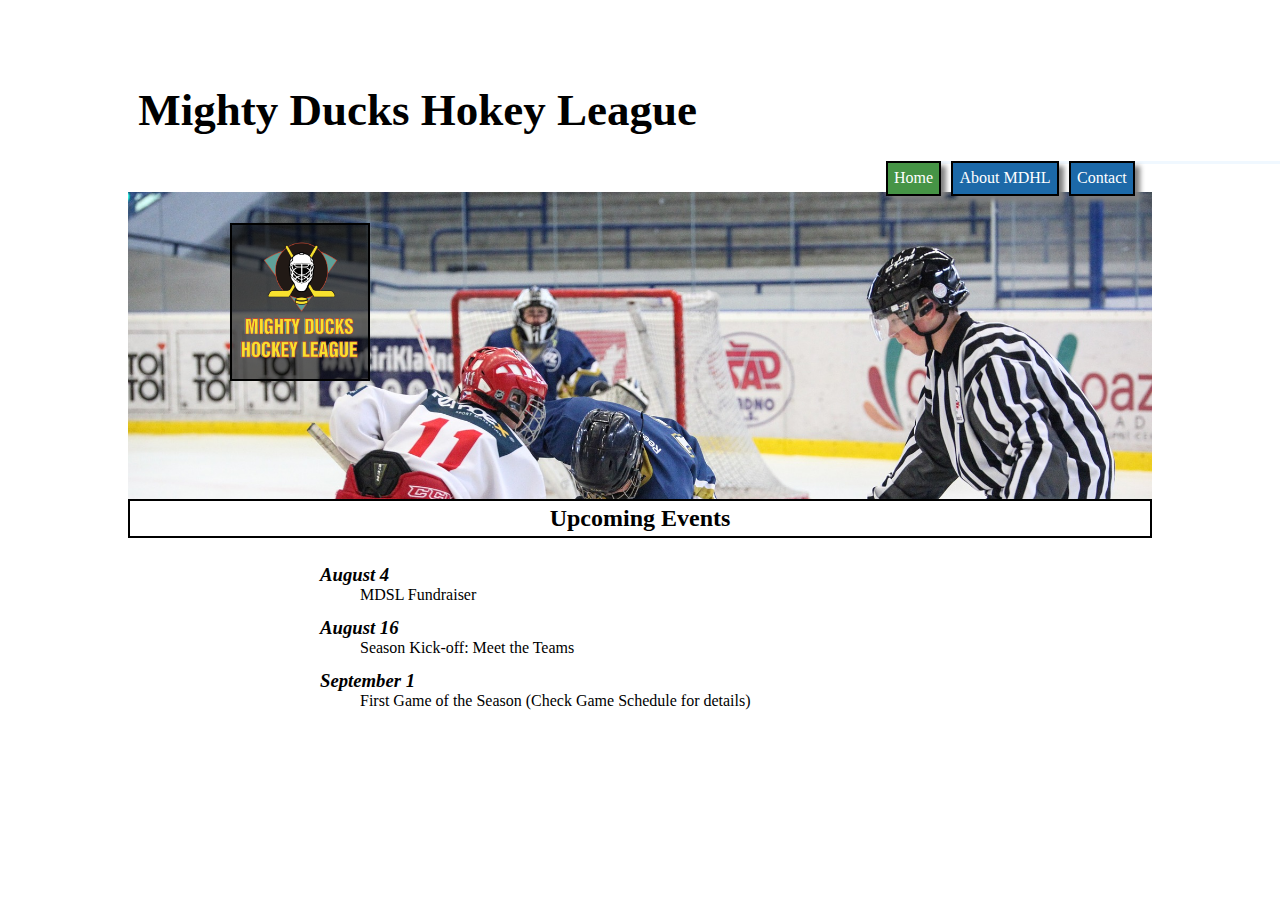
==== index.html @ 44419932 "Modificados HTML's y hojas de estilo" ====
<!DOCTYPE html>
<!-- VALIDADOR HTML: https://validator.w3.org/ -->
<html lang="en">
    <head>
        <meta charset="UTF-8">
        <meta http-equiv="X-UA-Compatible" content="IE=edge">
        <meta name="viewport" content="width=device-width, initial-scale=1.0">
        <title>Mighty Ducks Hokey League Web Page</title>
        <link rel="shortcut icon" href="./assets/images/Logo_Mighty_ducks-01.png" type="image/x-icon">
        <!-- <link rel="stylesheet" href="/assets/styles/style1.css"> -->
        <!-- <link rel="stylesheet" href="/assets/styles/style2.css"> -->
        <link rel="stylesheet" href="/assets/styles/style3.css">
    </head>

    <body>
        <header>
            <div>
                <div class="banner">
                    <h1 class="titulo">Mighty Ducks Hokey League</h1>
                    <figure class="logo">
                        <img src="./assets/images/Logo_Mighty_ducks-01.png" alt="Logo" width="150" height="150">
                    </figure>
                    <nav class="menu">
                        <a class="elementoMenu" href="./" id="elementoMenuActual">Home</a>
                        <a class="elementoMenu" href="./about.html">About MDHL</a>
                        <a class="elementoMenu" href="./contact.html">Contact</a>
                    </nav>
                </div>
                <div class="encabezado">
                    <h2>Upcoming Events</h2>
                </div>
            </div>
        </header>

        <main>

            <div class="panelInfo">
                <article>
                    <h3><i>August 4</i></h3>
                    <p class="parrafoSangrado">MDSL Fundraiser</p>
                </article>

                <article>
                    <h3><i>August 16</i></h3>
                    <p class="parrafoSangrado">Season Kick-off: Meet the Teams</p>
                </article>

                <article>
                    <h3><i>September 1</i></h3>
                    <p class="parrafoSangrado">First Game of the Season (Check Game Schedule for details)</p>
                </article>
            </div>
            <!-- </section> -->
        
        </main>

    </body>
</html>
---- assets/styles/style1.css ----
*{
    padding: 0;
    margin: 0;
    box-sizing:border-box;
    font-family:"Comic Sans MS";
}

img{
    max-width: 100%;
}

header {
    padding: 7% 10% 2% 10%;
}

.banner{
    background-image: url(../images/design1_image2.jpg);
    background-size: cover;
    position: relative;
    margin: 0 0 0.5% 0;
    padding: 9% 0;
}

.titulo{
    font-size: 45px;
    -webkit-text-stroke:#fff .9px;
    position: absolute;
    top: 1%;
    left: 1%;
}

.logo{
    width: 140px;
    position: absolute;
    top: 65%;
    right: 10%;
    z-index: 1;
}
.menu {
    position: absolute;
    Top: 140%;
    /* Left: 5%; */
    vertical-align:top;
    width: 25%;
    display: inline-block;
    padding: 0 5% 0 0;
}

.elementoMenu {
    padding: 0 0 35% 0;
    display: block;
    color:rgb(65, 131, 185);
}

#elementoMenuActual{
    text-decoration: solid;
    color: black;
} 

.encabezado{
    color:white;
    background-color: black;
    position: relative;
    text-align: center;
    vertical-align: middle;
    padding: 0.4% 0;
} 

main {
    margin:0px;
    padding: 0 10%;
    position: relative;
}

.panelInfo {
    padding: 0 20% 0 0;
    /* width: 60%;
    align-content: left; */
    position: absolute;
    top: 10%;
    left: 25%;
    /* display: inline-block; */
}

p{
    padding: 0 0 3% 0;
    /* position: absolute; */
    
}

p.parrafoSangrado {
    text-indent: 40px;
    text-align: justify;
}

a.email {
    color:rgb(65, 131, 185);
}
---- assets/styles/style2.css ----
*{
    padding: 0;
    margin: 0;
    box-sizing:border-box;
    font-family:"Comic Sans MS";
}

img{
    max-width: 100%;
}

header {
    padding: 15% 10% 2% 10%;
}

.banner{
    background-image: url(../images/design1_image2.jpg);
    background-size: cover;
    position: relative;
    /* margin: 0 0 0.5% 0; */
    padding: 9% 0;
}

.titulo{
    font-size: 45px;
    /* -webkit-text-stroke:#fff .9px; */
    position: absolute;
    top: -35%;
    left: 1%;
}

.logo{
    width: 140px;
    position: absolute;
    top: 130%;
    left: 0;
    z-index: 1;
}

.encabezado{
    color:black;
    background-color: white;
    position: relative;
    text-align: center;
    vertical-align: middle;
    padding: 0.4% 0;
    border: 2px solid black;
}

main {
    margin:0px;
    padding: 0 10%;
    position: relative;
}

.menu {
    position: absolute;
    /* vertical-align:top; */
    width: 45%;
    height: 3px;
    /* height: 0%; */
    display: inline-block;
    padding: 0 15% 0 0;
    Top: -10%;
    Left: 74%;
    /* z-index: 2; */
}

.elementoMenu {
    padding: 2%;
    margin: 0 2% 0 0;
    display: inline-block;
    color: white;
    background-color:rgb(28, 105, 168);;
    text-decoration: none;
    border: 2px solid black;
    box-shadow: 5px 5px 5px gray;
    /* z-index: 1; */
}

#elementoMenuActual{
    text-decoration: solid;
    color: white;
    background-color: rgb(70, 148, 70);
} 

.panelInfo{
    padding: 0 15% 0 0;
    /* width: 60%;
    align-content: left; */
    position: absolute;
    top: 10%;
    left: 25%;
    /* display: inline-block; */

}

p{
    padding: 0 0 3% 0;    
}

p.parrafoSangrado {
    text-indent: 40px;
    text-align: justify;

}

a.email {
    color:rgb(65, 131, 185);
}
---- assets/styles/style3.css ----
*{
    padding: 0;
    margin: 0;
    box-sizing:border-box;
    font-family: 'Times New Roman';
}

img{
    max-width: 100%;
}

header {
    padding: 15% 10% 2% 10%;
    /* position: relative; */
}


.banner{
    background-image: url(../images/design1_image1.jpg);
    background-size: cover;
    position: relative;
    /* margin: 0 0 0.5% 0; */
    padding: 15% 10%;
    /* width: 70%; */

}

.titulo{
    font-size: 45px;
    /* -webkit-text-stroke:#fff .9px; */
    position: absolute;
    top: -35%;
    left: 1%;
}

.logo{
    width: 140px;
    position: absolute;
    top: 10%;
    left: 190;
    z-index: 1;
    background-color: rgba(0, 0, 0, 0.6);
    border: 2px solid black;
}

.encabezado{
    color:black;
    background-color: white;
    position: relative;
    text-align: center;
    vertical-align: middle;
    padding: 0.4% 0;
    border: 2px solid black;
}

main {
    margin:0px;
    padding: 0 10%;
    position: relative;
}

.menu {
    position: absolute;
    /* vertical-align:top; */
    width: 45%;
    height: 3px;
    /* height: 0%; */
    display: inline-block;
    padding: 0 15% 0 0;
    Top: -10%;
    Left: 74%;
    z-index: 1;
    display: block;
    background-color: aliceblue;
}

.elementoMenu {
    padding: 2%;
    margin: 0 2% 0 0;
    display: inline-block;
    color: white;
    background-color:rgb(28, 105, 168);;
    text-decoration: none;
    border: 2px solid black;
    box-shadow: 5px 5px 5px gray;
    /* z-index: 1; */
}

#elementoMenuActual{
    text-decoration: solid;
    color: white;
    background-color: rgb(70, 148, 70);
} 

.panelInfo{
    padding: 0 15% 0 0;
    /* width: 60%;
    align-content: left; */
    position: absolute;
    top: 10%;
    left: 25%;
    /* display: inline-block; */

}

p{
    padding: 0 0 3% 0;    
}

p.parrafoSangrado {
    text-indent: 40px;
    text-align: justify;

}

a.email {
    color:rgb(65, 131, 185);
}
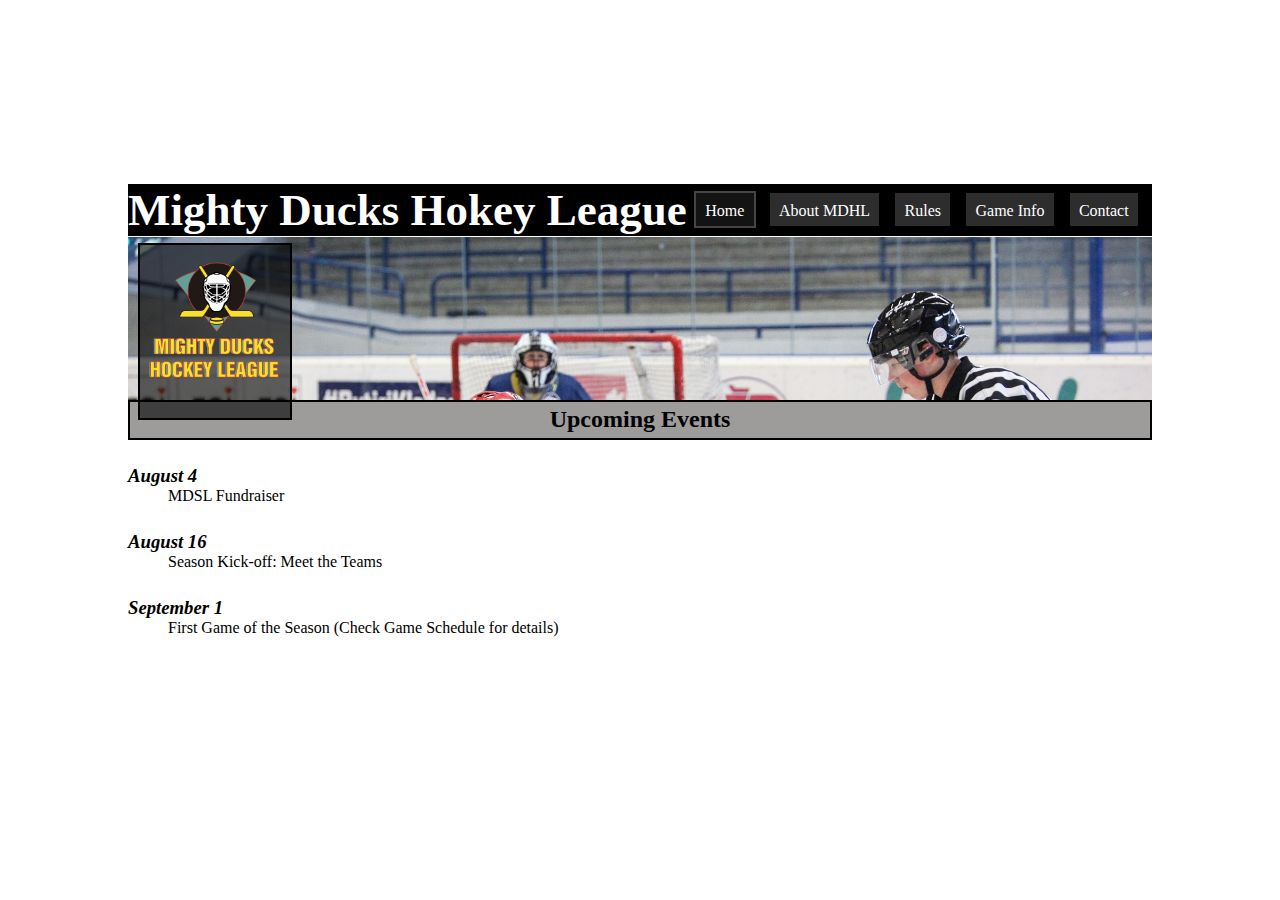
==== commit 420189fe: "Modificados HTML's y hojas de estilo. Agregados rules.html y gameInfo.html" ====
--- a/index.html
+++ b/index.html
@@ -23,6 +23,8 @@
                     <nav class="menu">
                         <a class="elementoMenu" href="./" id="elementoMenuActual">Home</a>
                         <a class="elementoMenu" href="./about.html">About MDHL</a>
+                        <a class="elementoMenu" href="./rules.html">Rules</a>
+                        <a class="elementoMenu" href="./gameInfo.html">Game Info</a>
                         <a class="elementoMenu" href="./contact.html">Contact</a>
                     </nav>
                 </div>
--- a/assets/styles/style3.css
+++ b/assets/styles/style3.css
@@ -10,8 +10,7 @@
 }
 
 header {
-    padding: 15% 10% 2% 10%;
-    /* position: relative; */
+    padding: 0 10% 2% 10%;
 }
 
 
@@ -19,25 +18,29 @@
     background-image: url(../images/design1_image1.jpg);
     background-size: cover;
     position: relative;
-    /* margin: 0 0 0.5% 0; */
-    padding: 15% 10%;
-    /* width: 70%; */
+    height: 12hv;
+    width: auto;
+    padding: 8% 10%;
 
 }
 
 .titulo{
+    color: white;
     font-size: 45px;
-    /* -webkit-text-stroke:#fff .9px; */
     position: absolute;
-    top: -35%;
-    left: 1%;
+    display: block;
+    width: 100%;
+    top: -32%;
+    left: 0%;
+    background-color: black;
 }
 
 .logo{
-    width: 140px;
+    width: auto;
+    height: 108%;
     position: absolute;
-    top: 10%;
-    left: 190;
+    top: 4%;
+    left: 1%;
     z-index: 1;
     background-color: rgba(0, 0, 0, 0.6);
     border: 2px solid black;
@@ -45,7 +48,7 @@
 
 .encabezado{
     color:black;
-    background-color: white;
+    background-color: rgb(158, 155, 155);
     position: relative;
     text-align: center;
     vertical-align: middle;
@@ -53,66 +56,86 @@
     border: 2px solid black;
 }
 
-main {
+body{
+    display:flex; 
+    flex-direction: column; 
+    justify-content:center;
+    min-height:100vh;
+}
+
+
+main{
     margin:0px;
     padding: 0 10%;
     position: relative;
+
 }
 
-.menu {
+.menu{
     position: absolute;
-    /* vertical-align:top; */
-    width: 45%;
-    height: 3px;
-    /* height: 0%; */
+    width: 60%;
     display: inline-block;
     padding: 0 15% 0 0;
-    Top: -10%;
-    Left: 74%;
-    z-index: 1;
-    display: block;
-    background-color: aliceblue;
+    Top: -28%;
+    Left: 55%;
+    /* z-index: 1; */
+    /* display: block; */
+    display: flex;
+    flex-direction: row;
+    justify-content: space-evenly;
+    flex-wrap: wrap;
+    align-items: center;
 }
 
-.elementoMenu {
+.elementoMenu{
+    height: 37px;
     padding: 2%;
     margin: 0 2% 0 0;
-    display: inline-block;
+    /* display: inline-block; */
     color: white;
-    background-color:rgb(28, 105, 168);;
+    background-color:rgb(45, 45, 46);;
     text-decoration: none;
     border: 2px solid black;
-    box-shadow: 5px 5px 5px gray;
-    /* z-index: 1; */
+
 }
 
 #elementoMenuActual{
     text-decoration: solid;
     color: white;
-    background-color: rgb(70, 148, 70);
+    background-color: rgb(18, 19, 18);
+    border: 2px solid rgb(73, 68, 68);
 } 
 
 .panelInfo{
     padding: 0 15% 0 0;
-    /* width: 60%;
-    align-content: left; */
-    position: absolute;
+    /* position: absolute; */
     top: 10%;
-    left: 25%;
-    /* display: inline-block; */
-
+    left: 15%;
 }
 
 p{
     padding: 0 0 3% 0;    
 }
 
-p.parrafoSangrado {
+p.parrafoSangrado{
     text-indent: 40px;
     text-align: justify;
 
 }
 
-a.email {
+a.email{
     color:rgb(65, 131, 185);
+}
+
+#encabezadoRules{
+    display:flex;
+    flex-direction: column;
+    align-items: center;
+}
+
+#elementoPrincipalRules{
+
+}
+#rulesIHFFieldRegulationsList{
+    padding: 0 0 0 18px;
 }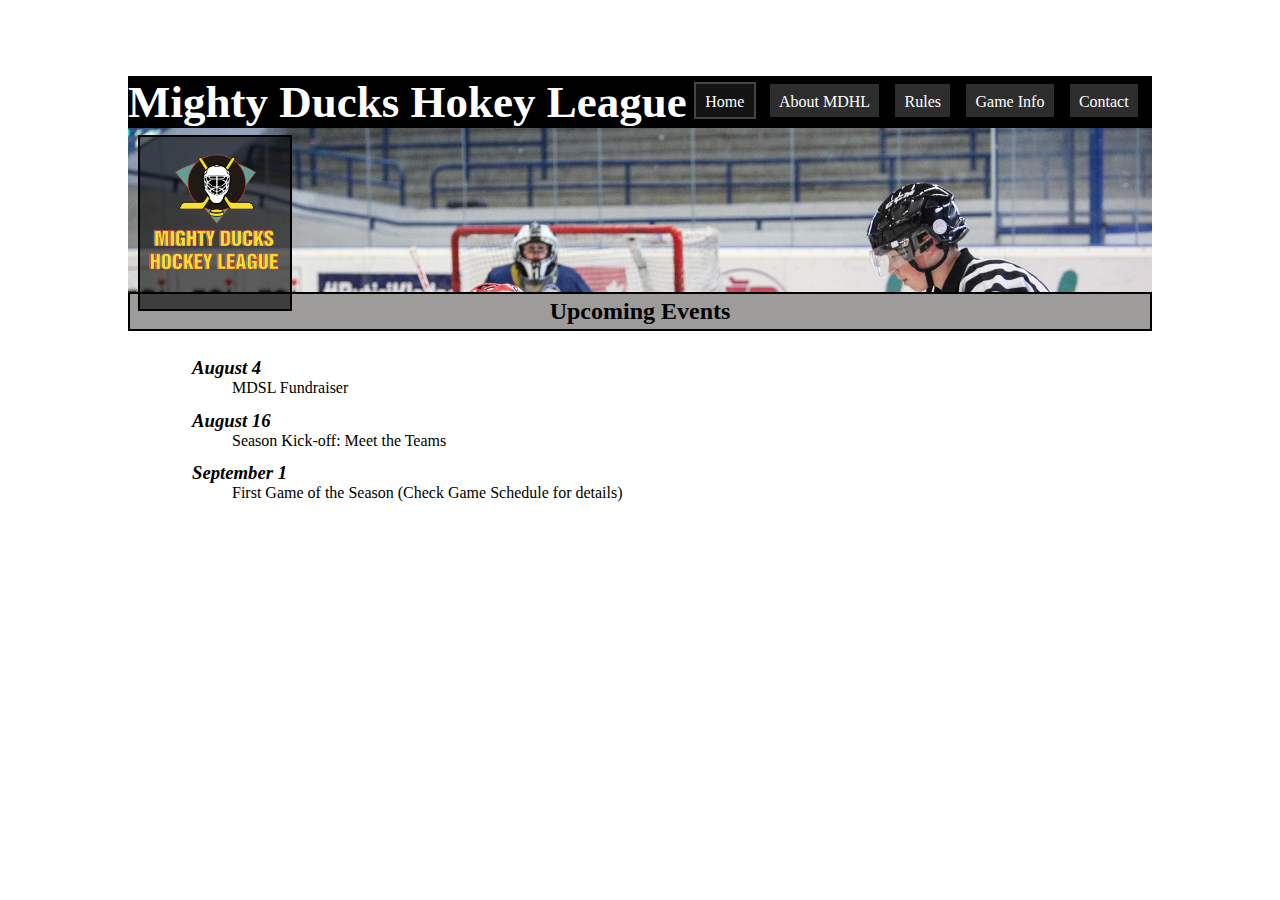
==== commit 7164a13b: "Modificados rules.html y gameInfo.html" ====
--- a/index.html
+++ b/index.html
@@ -6,7 +6,7 @@
         <meta http-equiv="X-UA-Compatible" content="IE=edge">
         <meta name="viewport" content="width=device-width, initial-scale=1.0">
         <title>Mighty Ducks Hokey League Web Page</title>
-        <link rel="shortcut icon" href="./assets/images/Logo_Mighty_ducks-01.png" type="image/x-icon">
+        <link rel="shortcut icon" href="./assets/images/Logo_Mighty_ducks-01.png" type="image/png">
         <!-- <link rel="stylesheet" href="/assets/styles/style1.css"> -->
         <!-- <link rel="stylesheet" href="/assets/styles/style2.css"> -->
         <link rel="stylesheet" href="/assets/styles/style3.css">
--- a/assets/styles/style3.css
+++ b/assets/styles/style3.css
@@ -10,7 +10,7 @@
 }
 
 header {
-    padding: 0 10% 2% 10%;
+    padding: 10% 10% 2% 10%;
 }
 
 
@@ -18,7 +18,6 @@
     background-image: url(../images/design1_image1.jpg);
     background-size: cover;
     position: relative;
-    height: 12hv;
     width: auto;
     padding: 8% 10%;
 
@@ -60,7 +59,7 @@
     display:flex; 
     flex-direction: column; 
     justify-content:center;
-    min-height:100vh;
+    /* min-height:100vh; */
 }
 
 
@@ -107,8 +106,8 @@
 } 
 
 .panelInfo{
-    padding: 0 15% 0 0;
-    /* position: absolute; */
+    padding: 0 15% 14% 0;
+    position: absolute;
     top: 10%;
     left: 15%;
 }
@@ -123,6 +122,10 @@
 
 }
 
+.parrafoSangrado2{
+    padding: 0;
+}
+
 a.email{
     color:rgb(65, 131, 185);
 }
@@ -133,9 +136,28 @@
     align-items: center;
 }
 
-#elementoPrincipalRules{
+#rulesIHFFieldRegulationsList{
+    list-style-type: decimal;
+    list-style-position: inside;
+}
 
+#rulesIHFFieldRegulationsList li{
+    padding: 0 0 13px 0;
 }
-#rulesIHFFieldRegulationsList{
-    padding: 0 0 0 18px;
+
+.rulesSubtitle{
+    padding: 2% 0 2% 0;
+}
+
+#rulesFieldsUsedByYoungAgeGroupsList{
+    padding: 0;
+}
+
+#rulesFieldsUsedByYoungAgeGroupsList li{
+    padding: 0;
+}
+
+.listAllPlay{
+    list-style-type: circle;
+    padding: 0 0 0 8%;
 }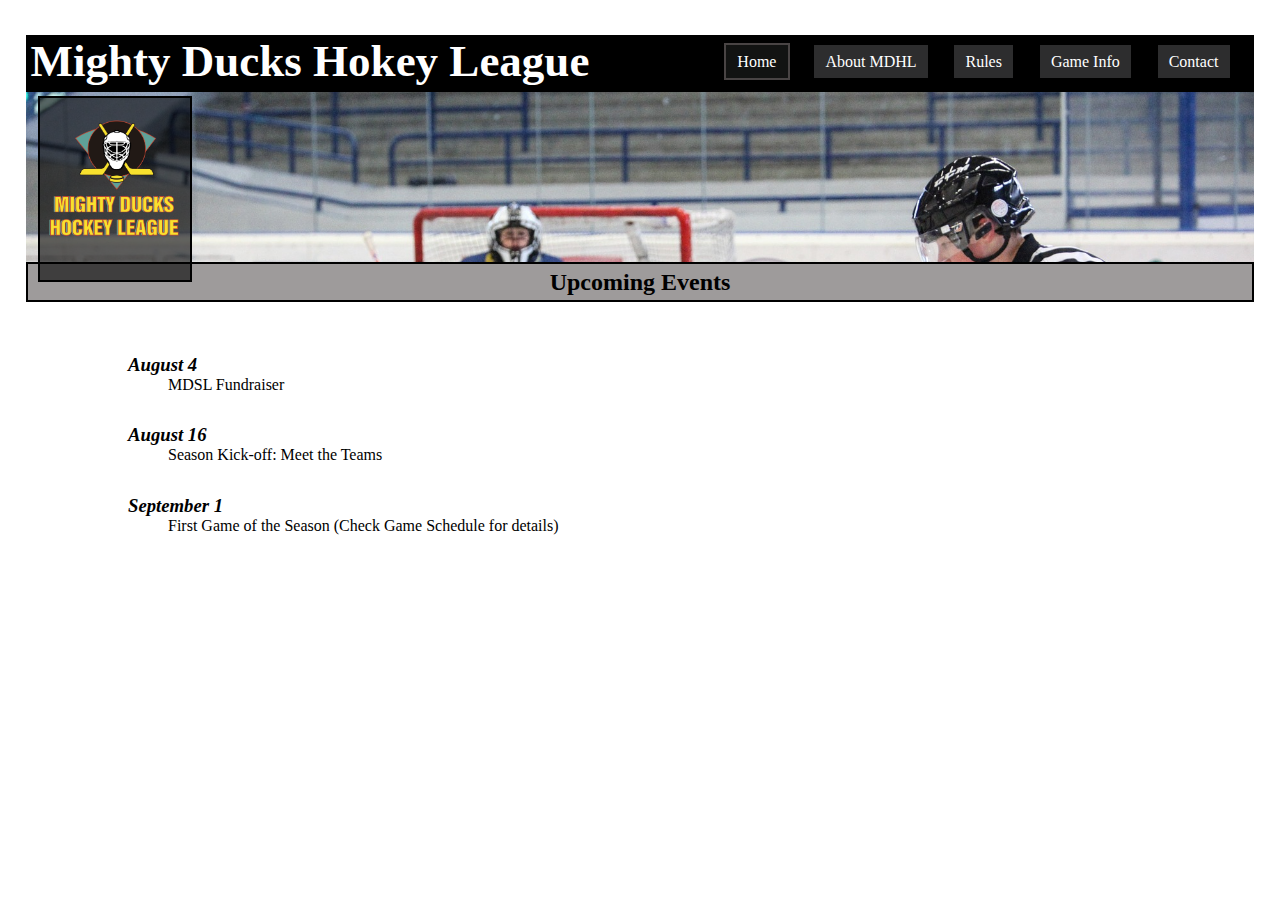
==== commit afe382bc: "Push inicial task 4. Corregidos links de menú." ====
--- a/index.html
+++ b/index.html
@@ -21,7 +21,7 @@
                         <img src="./assets/images/Logo_Mighty_ducks-01.png" alt="Logo" width="150" height="150">
                     </figure>
                     <nav class="menu">
-                        <a class="elementoMenu" href="./" id="elementoMenuActual">Home</a>
+                        <a class="elementoMenu" href="#" id="elementoMenuActual">Home</a>
                         <a class="elementoMenu" href="./about.html">About MDHL</a>
                         <a class="elementoMenu" href="./rules.html">Rules</a>
                         <a class="elementoMenu" href="./gameInfo.html">Game Info</a>
--- a/assets/styles/style3.css
+++ b/assets/styles/style3.css
@@ -1,7 +1,7 @@
 *{
     padding: 0;
     margin: 0;
-    box-sizing:border-box;
+    box-sizing: border-box;
     font-family: 'Times New Roman';
 }
 
@@ -10,7 +10,7 @@
 }
 
 header {
-    padding: 10% 10% 2% 10%;
+    padding: 7% 2% 2% 2%;
 }
 
 
@@ -19,7 +19,7 @@
     background-size: cover;
     position: relative;
     width: auto;
-    padding: 8% 10%;
+    padding: 7% 10%;
 
 }
 
@@ -31,6 +31,9 @@
     width: 100%;
     top: -32%;
     left: 0%;
+    /* padding: 5px; */
+    padding-left: 5px;
+    padding-bottom: 5px;
     background-color: black;
 }
 
@@ -43,6 +46,7 @@
     z-index: 1;
     background-color: rgba(0, 0, 0, 0.6);
     border: 2px solid black;
+    padding-top: 5px;
 }
 
 .encabezado{
@@ -58,15 +62,19 @@
 body{
     display:flex; 
     flex-direction: column; 
-    justify-content:center;
+    justify-content: center;
     /* min-height:100vh; */
 }
 
 
 main{
     margin:0px;
-    padding: 0 10%;
+    padding: 2% 2% 7% 2%;
+    /* padding: 0 10%; */
     position: relative;
+    display: flex;
+    flex-direction: column;
+    align-items:center;
 
 }
 
@@ -75,27 +83,26 @@
     width: 60%;
     display: inline-block;
     padding: 0 15% 0 0;
-    Top: -28%;
+    Top: -27%;
     Left: 55%;
-    /* z-index: 1; */
-    /* display: block; */
     display: flex;
     flex-direction: row;
+    align-items: center;
     justify-content: space-evenly;
     flex-wrap: wrap;
-    align-items: center;
 }
 
 .elementoMenu{
     height: 37px;
     padding: 2%;
-    margin: 0 2% 0 0;
-    /* display: inline-block; */
     color: white;
     background-color:rgb(45, 45, 46);;
     text-decoration: none;
     border: 2px solid black;
-
+    display: flex;
+    vertical-align: middle;
+    align-items: center;
+    justify-content: center;
 }
 
 #elementoMenuActual{
@@ -106,11 +113,14 @@
 } 
 
 .panelInfo{
-    padding: 0 15% 14% 0;
-    position: absolute;
-    top: 10%;
-    left: 15%;
-}
+    /* padding: 0 15% 14% 0; */
+    padding-bottom: 5%;
+    position: absolute;
+    /* top: 10%;
+    left: 15%; */
+    width: 80%;
+}
+
 
 p{
     padding: 0 0 3% 0;    
@@ -119,10 +129,11 @@
 p.parrafoSangrado{
     text-indent: 40px;
     text-align: justify;
-
 }
 
 .parrafoSangrado2{
+    text-indent: 40px;
+    text-align: justify;
     padding: 0;
 }
 
@@ -139,6 +150,8 @@
 #rulesIHFFieldRegulationsList{
     list-style-type: decimal;
     list-style-position: inside;
+    text-align: justify;
+
 }
 
 #rulesIHFFieldRegulationsList li{
@@ -160,4 +173,30 @@
 .listAllPlay{
     list-style-type: circle;
     padding: 0 0 0 8%;
+}
+
+
+.scheduleTitle{
+    padding: 0 0 2% 0;
+}
+
+.tablaSchedule{
+    padding: 8% 0;
+    width: 100%;
+    text-align: center;
+    vertical-align: middle;
+}
+.tablaSchedule td{
+    padding: 1% 0;
+}
+
+
+.divGameContact p{
+    padding: 4% 0 0 0;
+}
+
+.tablaContacto{
+    width: 130%;
+    text-align: left;
+    vertical-align: middle;
 }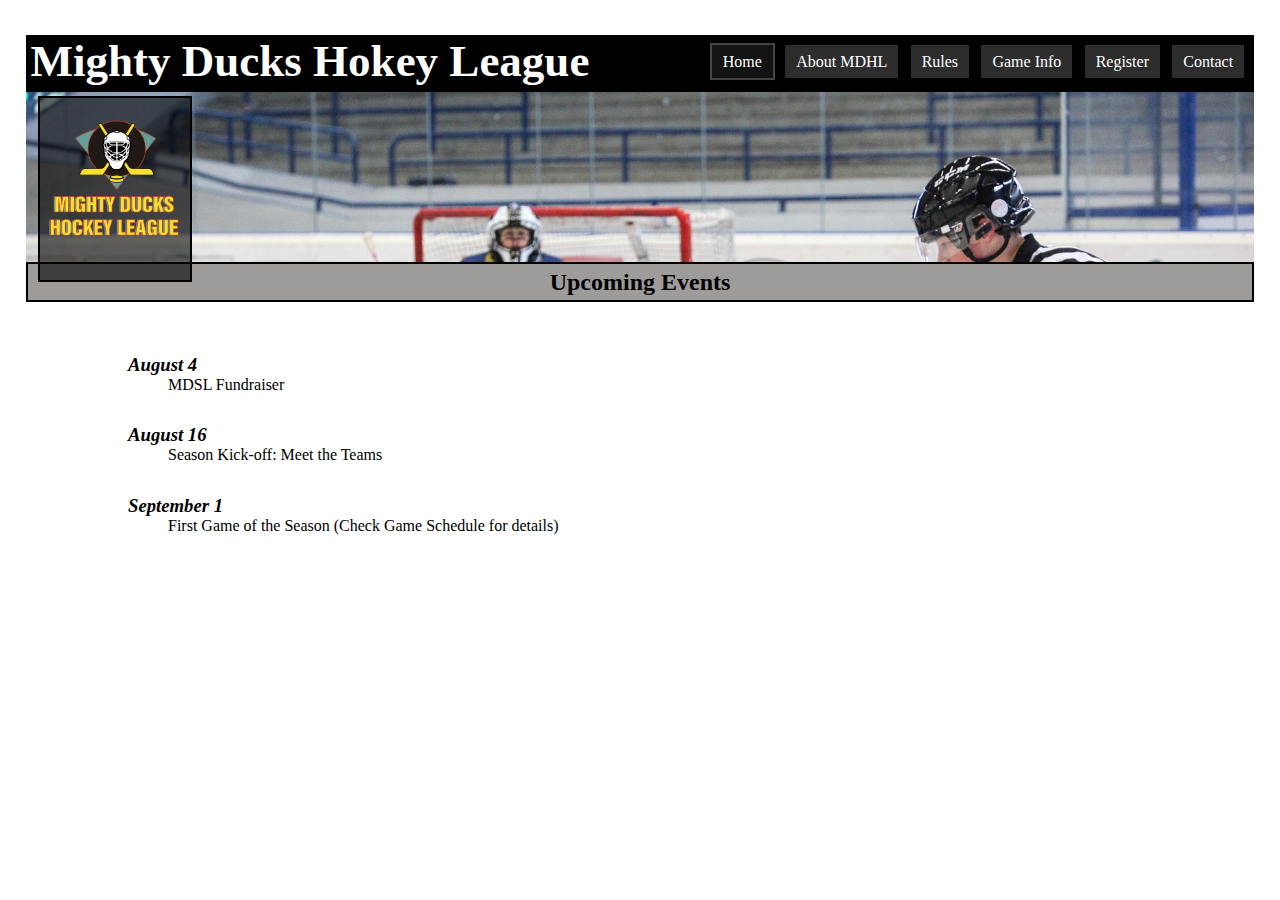
==== commit b7f185b7: "Agregada página de formulario de registro" ====
--- a/index.html
+++ b/index.html
@@ -25,6 +25,7 @@
                         <a class="elementoMenu" href="./about.html">About MDHL</a>
                         <a class="elementoMenu" href="./rules.html">Rules</a>
                         <a class="elementoMenu" href="./gameInfo.html">Game Info</a>
+                        <a class="elementoMenu" href="./register.html">Register</a>
                         <a class="elementoMenu" href="./contact.html">Contact</a>
                     </nav>
                 </div>
--- a/assets/styles/style3.css
+++ b/assets/styles/style3.css
@@ -199,4 +199,36 @@
     width: 130%;
     text-align: left;
     vertical-align: middle;
+}
+
+iframe{
+    display: none;
+}
+
+.location{
+    display: flex;
+    justify-content: center;
+    color: rgb(65, 131, 185);;
+}
+
+.iconoUbicacion{
+    padding-left: 8px;
+}
+
+
+
+/* .iconoUbicacion:hover .location iframe{
+    display: block;
+    position: absolute;
+    right: 1%;
+    height: 25%;
+    outline: 1px solid black;
+} */
+
+.location:hover > iframe{
+    display: block;
+    position: absolute;
+    right: 1%;
+    height: 25%;
+    outline: 1px solid black;
 }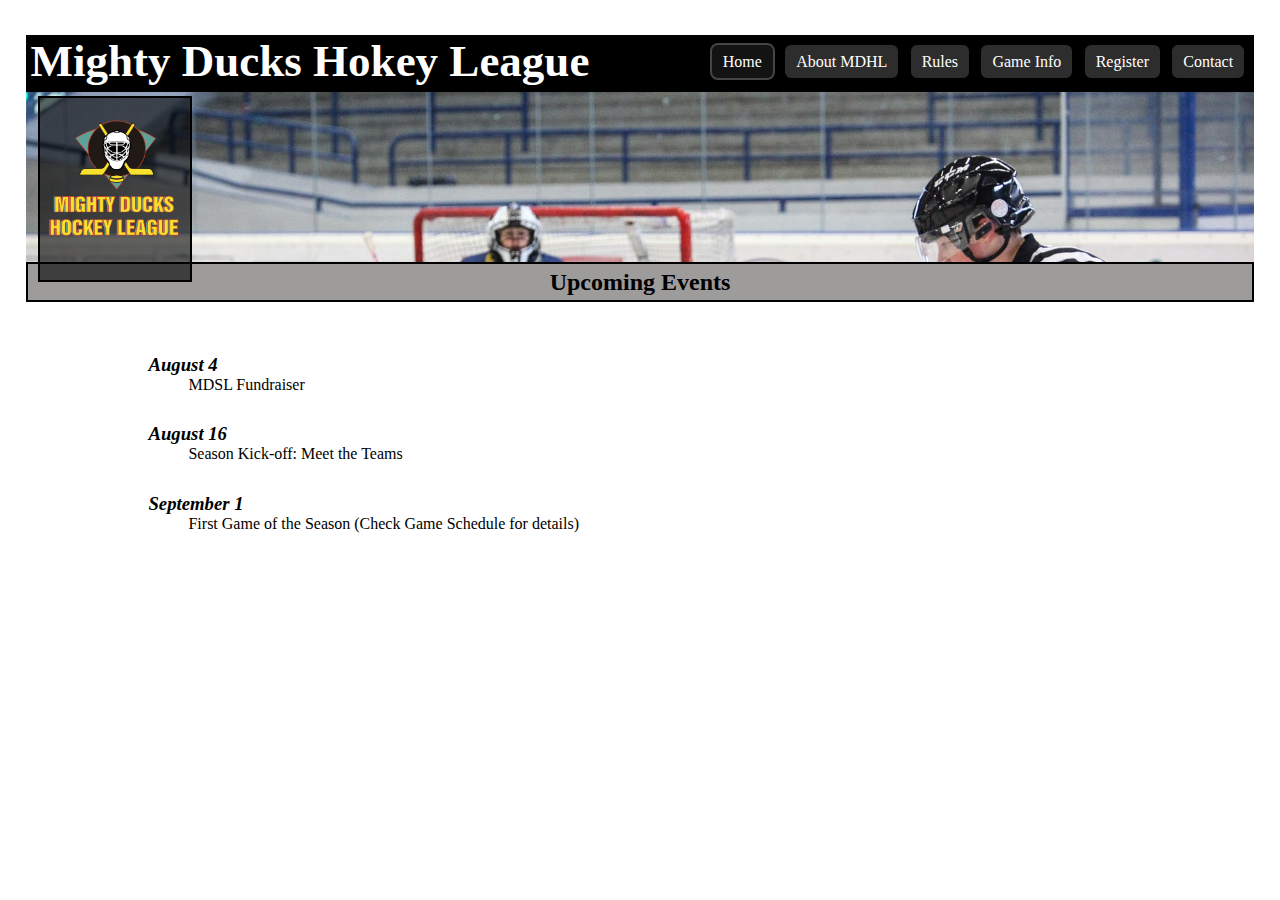
==== commit d7b98145: "Correciones sobre game_info.html, registration.html y hoja de estilos" ====
--- a/index.html
+++ b/index.html
@@ -24,8 +24,8 @@
                         <a class="elementoMenu" href="#" id="elementoMenuActual">Home</a>
                         <a class="elementoMenu" href="./about.html">About MDHL</a>
                         <a class="elementoMenu" href="./rules.html">Rules</a>
-                        <a class="elementoMenu" href="./gameInfo.html">Game Info</a>
-                        <a class="elementoMenu" href="./register.html">Register</a>
+                        <a class="elementoMenu" href="./game_info.html">Game Info</a>
+                        <a class="elementoMenu" href="./registration.html">Register</a>
                         <a class="elementoMenu" href="./contact.html">Contact</a>
                     </nav>
                 </div>
--- a/assets/styles/style1.css
+++ b/assets/styles/style1.css
@@ -2,7 +2,7 @@
 *{
     padding: 0;
     margin: 0;
-    box-sizing:border-box;
+    box-sizing: border-box;
     font-family:"Comic Sans MS";
 }
 
--- a/assets/styles/style3.css
+++ b/assets/styles/style3.css
@@ -103,6 +103,7 @@
     vertical-align: middle;
     align-items: center;
     justify-content: center;
+    border-radius: 0.5em;
 }
 
 #elementoMenuActual{
@@ -115,12 +116,45 @@
 .panelInfo{
     /* padding: 0 15% 14% 0; */
     padding-bottom: 5%;
-    position: absolute;
+    position: relative;
     /* top: 10%;
     left: 15%; */
     width: 80%;
 }
 
+.panelAbout{
+    position: absolute;
+    padding: 15px;
+    color: white;
+    background-color: rgba(0, 0, 0, 0.6);
+    border: 1px solid black;
+    z-index: 1;
+}
+
+.imagenAbout1{
+    position: absolute;
+    top: 155%;
+    left: -5%;
+    border: 1px solid grey;
+    /* z-index: 2; */
+}
+
+.imagenAbout2{
+    position: absolute;
+    top: -55%;
+    right: -5%;
+    border: 1px solid grey;
+    /* z-index: 2; */
+}
+
+.imagenAbout3{
+    position: absolute;
+    top: 410%;
+    right: 20%;
+    border: 1px solid grey;
+    /* z-index: 2; */
+    margin-bottom: 165px;
+}
 
 p{
     padding: 0 0 3% 0;    
@@ -215,20 +249,23 @@
     padding-left: 8px;
 }
 
-
-
-/* .iconoUbicacion:hover .location iframe{
+.location:hover > iframe{
     display: block;
     position: absolute;
     right: 1%;
     height: 25%;
     outline: 1px solid black;
-} */
-
-.location:hover > iframe{
-    display: block;
-    position: absolute;
-    right: 1%;
-    height: 25%;
-    outline: 1px solid black;
+}
+
+form{
+    padding: 2rem;
+    background-color: rgb(223, 222, 222);
+}
+
+fieldset{
+    padding: 1rem;
+}
+
+input{
+    margin: 0.5rem;
 }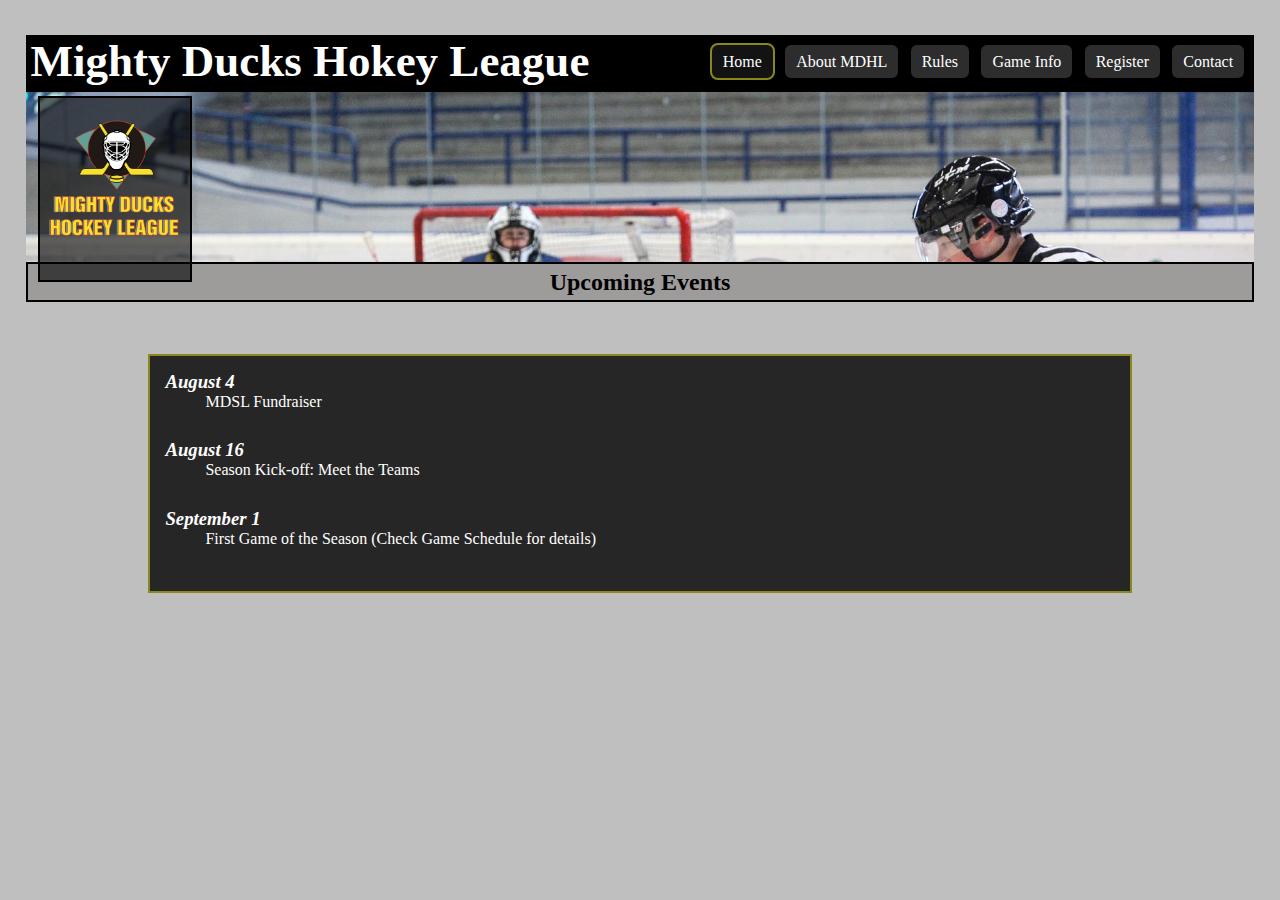
==== commit ae749372: "Cambios estéticos generales en hoja de estilos" ====
--- a/index.html
+++ b/index.html
@@ -7,9 +7,7 @@
         <meta name="viewport" content="width=device-width, initial-scale=1.0">
         <title>Mighty Ducks Hokey League Web Page</title>
         <link rel="shortcut icon" href="./assets/images/Logo_Mighty_ducks-01.png" type="image/png">
-        <!-- <link rel="stylesheet" href="/assets/styles/style1.css"> -->
-        <!-- <link rel="stylesheet" href="/assets/styles/style2.css"> -->
-        <link rel="stylesheet" href="/assets/styles/style3.css">
+        <link rel="stylesheet" href="/assets/styles/style.css">
     </head>
 
     <body>
@@ -38,23 +36,32 @@
         <main>
 
             <div class="panelInfo">
-                <article>
-                    <h3><i>August 4</i></h3>
-                    <p class="parrafoSangrado">MDSL Fundraiser</p>
-                </article>
+                <div class="panelUpcomingEvents">
+                    <article>
+                        <h3><i>August 4</i></h3>
+                        <p class="parrafoSangrado">MDSL Fundraiser</p>
+                    </article>
 
-                <article>
-                    <h3><i>August 16</i></h3>
-                    <p class="parrafoSangrado">Season Kick-off: Meet the Teams</p>
-                </article>
+                    <article>
+                        <h3><i>August 16</i></h3>
+                        <p class="parrafoSangrado">Season Kick-off: Meet the Teams</p>
+                    </article>
 
-                <article>
-                    <h3><i>September 1</i></h3>
-                    <p class="parrafoSangrado">First Game of the Season (Check Game Schedule for details)</p>
-                </article>
+                    <article>
+                        <h3><i>September 1</i></h3>
+                        <p class="parrafoSangrado">First Game of the Season (Check Game Schedule for details)</p>
+                    </article>
+                </div>
+                <!-- <figure class="imagenPanelInfo1">
+                    <img src="./assets/images/hockey_1.jpg" alt="Imagen About 1" width="400">
+                </figure>
+                <figure class="imagenPanelInfo2">
+                    <img src="./assets/images/hockey_2.jpg" alt="Imagen About 2" width="300">
+                </figure>
+                <figure class="imagenPanelInfo3">
+                    <img src="./assets/images/hockey_3.jpg" alt="Imagen About 2" width="300">
+                </figure> -->
             </div>
-            <!-- </section> -->
-        
         </main>
 
     </body>
--- a/assets/styles/style.css
+++ b/assets/styles/style.css
@@ -0,0 +1,319 @@
+*{
+    padding: 0;
+    margin: 0;
+    box-sizing: border-box;
+    font-family: 'Times New Roman';
+}
+
+img{
+    max-width: 100%;
+}
+
+header {
+    padding: 7% 2% 2% 2%;
+    background-color: rgb(192, 191, 191);
+}
+
+
+.banner{
+    background-image: url(../images/design1_image1.jpg);
+    background-size: cover;
+    position: relative;
+    width: auto;
+    padding: 7% 10%;
+
+}
+
+.titulo{
+    color: white;
+    font-size: 45px;
+    position: absolute;
+    display: block;
+    width: 100%;
+    top: -32%;
+    left: 0%;
+    /* padding: 5px; */
+    padding-left: 5px;
+    padding-bottom: 5px;
+    background-color: black;
+}
+
+.logo{
+    width: auto;
+    height: 108%;
+    position: absolute;
+    top: 4%;
+    left: 1%;
+    z-index: 1;
+    background-color: rgba(0, 0, 0, 0.6);
+    border: 2px solid black;
+    padding-top: 5px;
+}
+
+.encabezado{
+    color:black;
+    background-color: rgb(158, 155, 155);
+    position: relative;
+    text-align: center;
+    vertical-align: middle;
+    padding: 0.4% 0;
+    border: 2px solid black;
+}
+
+body{
+    display:flex; 
+    flex-direction: column; 
+    justify-content: center;
+    /* min-height:100vh; */
+    background-color: rgb(192, 191, 191);
+
+}
+
+
+main{
+    margin:0px;
+    padding: 2% 2% 7% 2%;
+    /* padding: 0 10%; */
+    position: relative;
+    display: flex;
+    flex-direction: column;
+    align-items:center;
+
+}
+
+.menu{
+    position: absolute;
+    width: 60%;
+    display: inline-block;
+    padding: 0 15% 0 0;
+    Top: -27%;
+    Left: 55%;
+    display: flex;
+    flex-direction: row;
+    align-items: center;
+    justify-content: space-evenly;
+    flex-wrap: wrap;
+}
+
+.elementoMenu{
+    height: 37px;
+    padding: 2%;
+    color: white;
+    background-color:rgb(45, 45, 46);;
+    text-decoration: none;
+    border: 2px solid black;
+    display: flex;
+    vertical-align: middle;
+    align-items: center;
+    justify-content: center;
+    border-radius: 0.5em;
+}
+
+.elementoMenu:hover{
+    border: 2px solid yellow;
+
+}
+
+
+#elementoMenuActual{
+    text-decoration: solid;
+    color: white;
+    background-color: rgb(18, 19, 18);
+    border: 2px solid rgb(138, 136, 28);
+} 
+
+.panelInfo{
+    /* display: flex; */
+    /* padding: 0 15% 14% 0; */
+    padding-bottom: 5%;
+    position: relative;
+    /* top: 10%;
+    left: 15%; */
+    width: 80%;
+}
+
+.panelAbout{
+    position: absolute;
+    padding: 15px;
+    color: white;
+    background-color: rgba(0, 0, 0, 0.8);
+    /* color: black;
+    background-color: rgba(253, 250, 250, 0.5); */
+
+    border: 2px solid rgb(138, 136, 28);
+    z-index: 1;
+}
+
+.imagenPanelInfo1{
+    position: absolute;
+    top: 155%;
+    left: -5%;
+    border: 1px solid black;
+    transform: rotate(13);
+}
+
+.imagenPanelInfo2{
+    position: absolute;
+    top: -55%;
+    right: -5%;
+    border: 1px solid black;
+    /* z-index: 2; */
+}
+
+.imagenPanelInfo3{
+    position: absolute;
+    top: 410%;
+    right: 20%;
+    border: 1px solid black;
+    /* z-index: 2; */
+}
+
+.panelUpcomingEvents{
+    padding: 15px;
+    color: white;
+    background-color: rgba(0, 0, 0, 0.8);
+    border: 2px solid rgb(138, 136, 28);
+}
+
+.panelRules{
+    padding: 15px;
+    color: white;
+    background-color: rgba(0, 0, 0, 0.8);
+    border: 2px solid rgb(138, 136, 28);
+}
+
+.panelGameInfo{
+    padding: 15px;
+    color: white;
+    background-color: rgba(0, 0, 0, 0.8);
+    border: 2px solid rgb(138, 136, 28);
+}
+
+.panelRegistration{
+    padding: 15px;
+    color: white;
+    background-color: rgba(0, 0, 0, 0.8);
+    border: 2px solid rgb(138, 136, 28);
+}
+
+.panelContact{
+    padding: 15px;
+    color: white;
+    background-color: rgba(0, 0, 0, 0.8);
+    border: 2px solid rgb(138, 136, 28);
+}
+
+p{
+    padding: 0 0 3% 0;    
+}
+
+p.parrafoSangrado{
+    text-indent: 40px;
+    text-align: justify;
+}
+
+.parrafoSangrado2{
+    text-indent: 40px;
+    text-align: justify;
+    padding: 0;
+}
+
+a.email{
+    color:rgb(65, 131, 185);
+}
+
+#encabezadoRules{
+    display:flex;
+    flex-direction: column;
+    align-items: center;
+}
+
+#rulesIHFFieldRegulationsList{
+    list-style-type: decimal;
+    list-style-position: inside;
+    text-align: justify;
+
+}
+
+#rulesIHFFieldRegulationsList li{
+    padding: 0 0 13px 0;
+}
+
+.rulesSubtitle{
+    padding: 2% 0 2% 0;
+}
+
+#rulesFieldsUsedByYoungAgeGroupsList{
+    padding: 0;
+}
+
+#rulesFieldsUsedByYoungAgeGroupsList li{
+    padding: 0;
+}
+
+.listAllPlay{
+    list-style-type: circle;
+    padding: 0 0 0 8%;
+}
+
+
+.scheduleTitle{
+    padding: 0 0 2% 0;
+}
+
+.tablaSchedule{
+    padding: 8% 0;
+    width: 100%;
+    text-align: center;
+    vertical-align: middle;
+}
+.tablaSchedule td{
+    padding: 1% 0;
+}
+
+
+.divGameContact p{
+    padding: 4% 0 0 0;
+}
+
+.tablaContacto{
+    width: 130%;
+    text-align: left;
+    vertical-align: middle;
+}
+
+iframe{
+    display: none;
+}
+
+.location{
+    display: flex;
+    justify-content: center;
+    color: rgb(65, 131, 185);;
+}
+
+.iconoUbicacion{
+    padding-left: 8px;
+}
+
+.location:hover > iframe{
+    display: block;
+    position: absolute;
+    right: 1%;
+    height: 25%;
+    /* border: 5px solid yellow; */
+}
+
+form{
+    padding: 2rem;
+    background-color: rgba(0, 0, 0, 0.2);
+    border: 1px solid black;
+}
+
+fieldset{
+    padding: 1rem;
+}
+
+input{
+    margin: 0.5rem;
+}